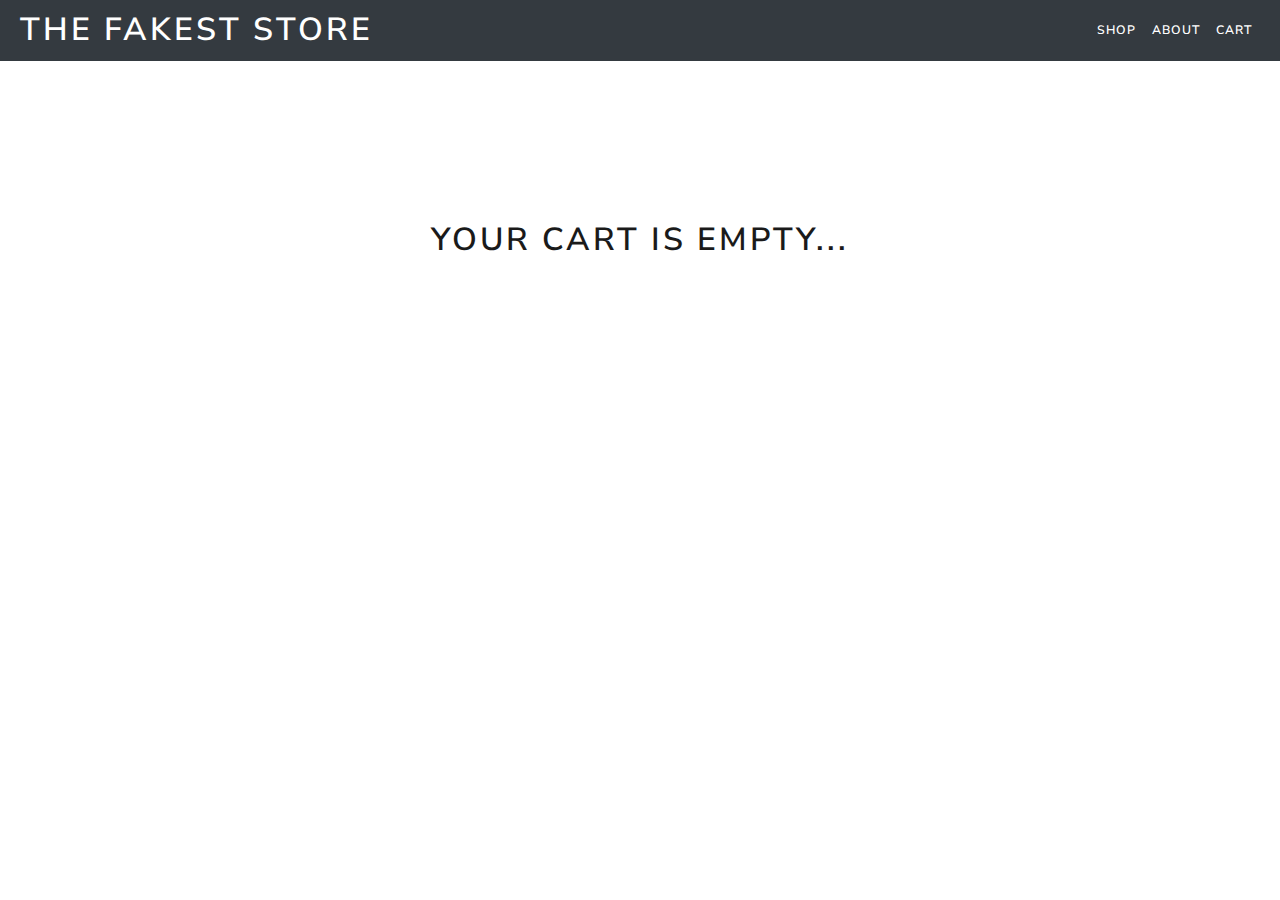
==== cart.html @ 7858dd7d "fixed form validation messages" ====
<!DOCTYPE html>
<html lang="en">
  <head>
    <meta charset="UTF-8" />
    <meta http-equiv="X-UA-Compatible" content="IE=edge" />
    <meta name="viewport" content="width=device-width, initial-scale=1.0" />
    <link
      href="https://cdn.jsdelivr.net/npm/bootstrap@5.0.0-beta2/dist/css/bootstrap.min.css"
      rel="stylesheet"
      integrity="sha384-BmbxuPwQa2lc/FVzBcNJ7UAyJxM6wuqIj61tLrc4wSX0szH/Ev+nYRRuWlolflfl"
      crossorigin="anonymous"
    />
    <link rel="stylesheet" href="./css/luxtheme.css" />
    <link rel="stylesheet" href="./css/style.css" />
    <script
      src="https://cdn.jsdelivr.net/npm/bootstrap@5.0.0-beta2/dist/js/bootstrap.bundle.min.js"
      integrity="sha384-b5kHyXgcpbZJO/tY9Ul7kGkf1S0CWuKcCD38l8YkeH8z8QjE0GmW1gYU5S9FOnJ0"
      crossorigin="anonymous"
    ></script>
    <title>Cart</title>
  </head>
  <body>
    <nav
      class="navbar navbar-expand-sm navbar-dark bg-dark justify-content"
      style="padding: 10px 20px"
    >
      <div class="list-item">
        <h1 class="d-sm-block d-none text-light">THE FAKEST STORE</h1>
        <h1 class="d-sm-none d-block text-light">th fkst str</h1>
      </div>
      <button
        class="navbar-toggler"
        type="button"
        data-bs-toggle="collapse"
        data-bs-target="#toggleMobileMenu"
        aria-controls="toggleMobileMenu"
        aria-expanded="false"
        aria-label="toggle navigation"
      >
        <span class="navbar-toggler-icon"></span>
      </button>
      <div
        class="collapse navbar-collapse justify-content-end"
        id="toggleMobileMenu"
      >
        <ul class="navbar-nav text-center">
          <li>
            <a href="./index.html" class="text-light nav-link">Shop</a>
          </li>
          <li>
            <a
              href="#"
              data-toggle="modal"
              data-target="#aboutModal"
              class="text-light nav-link"
              id="aboutModalBtn"
              >About</a
            >
          </li>
          <li>
            <a href="./cart.html" class="text-light nav-link">Cart <span class="navCartAmount"></span></a>
          </li>
        </ul>
      </div>
    </nav>
    <div class="container text-center" id="emptyCart" style="margin-top: 10rem">
      <h1>Your cart is empty...</h1>
    </div>
    <div id="activeCart">
      <div
        class="container d-flex justify-content-center mt-5"
        id="cartTitleActive"
      >
        <h1>Your order</h1>
      </div>
      <div class="container mt-5 active-order">
        <table class="table table-striped" id="cartTable">
          <thead>
            <tr class="table-light">
              <th scope="col"></th>
              <th scope="col">Product</th>
              <th scope="col" class="text-center">Amount</th>
              <th scope="col">Price</th>
              <th scope="col"></th>
            </tr>
          </thead>
          <tbody id="cartBody"></tbody>
        </table>
        <div class="d-flex justify-content-end" id="orderTotal">
          <table class="table col-4 table-borderless mt-4">
            <tbody>
              <tr class="p-1">
                <th class="p-1">
                  <p class="m-0">Item(s) Total:</p>
                </th>
                <td class="p-1 text-end" id="itemTotal"></td>
              </tr>
              <tr>
                <th class="p-1">
                  <p class="m-0">VAT:</p>
                </th>
                <td class="p-1 text-end" id="vat"></td>
              </tr>
              <tr>
                <th class="p-1">
                  <p class="lead m-0">Total:</p>
                </th>
                <td class="p-1 text-end" id="total"></td>
              </tr>
            </tbody>
          </table>
        </div>
        <div class="d-flex justify-content-end">
          <button
            class="btn btn-outline-secondary col-4"
            type="button"
            id="openOrderFormsBtn"
          >
            Order
          </button>
        </div>
      </div>
    </div>

    <div
      id="orderFormsModal"
      class="modal fade"
      tabindex="-1"
      aria-hidden="true"
    >
      <div class="modal-dialog">
        <div class="modal-content text-center">
          <div class="modal-header align-self-center">
            <h5 class="modal-title m-2">Order Form</h5>
          </div>
          <div class="modal-body" id="orderFormsModalBody">
            <form>
              <div class="form-group mt-3 mb-4">
                <input
                  type="text"
                  class="form-control mt-3 mb-0 col-8 mx-auto"
                  id="nameInputField"
                  aria-describedby="fullName"
                  placeholder="Full name"
                />
                <div class="form-text text-start" id="invalidNameMessage" style="color: red; margin-left: 5rem;">Enter full name</div>
                <input
                  type="text"
                  class="form-control mt-3 mb-0 col-8 mx-auto"
                  id="phoneInputField"
                  aria-describedby="phone"
                  placeholder="Phone"
                />
                <div class="form-text text-start" id="invalidPhoneMessage" style="color: red; margin-left: 5rem;">Enter valid phone number</div>
                <input
                  type="email"
                  class="form-control mt-3 mb-0 col-8 mx-auto"
                  id="emailInputField"
                  aria-describedby="email"
                  placeholder="your@email.com"
                />
                <div class="form-text text-start" id="invalidEmailMessage" style="color: red; margin-left: 5rem;">Enter valid email</div>
                <input
                  type="text"
                  class="form-control mt-3 mb-0 col-8 mx-auto"
                  id="addressInputField"
                  aria-describedby="adress"
                  placeholder="Address"
                />
                <div class="form-text text-start" id="invalidAddressMessage" style="color: red; margin-left: 5rem;">Enter full name</div>
              </div>
            </form>
            <button class="btn btn-outline-secondary" id="placeOrderBtn">
              Place order!
            </button>
          </div>
          <div class="modal-body" id="thankYouModalBody">
            <h1 class="m-5">Thank you for your order!</h1>
          </div>
          <div class="modal-footer d-flex justify-content-start">
            <p class="small my-0" style="font-size: xx-small">
              baliharko - 2021
            </p>
          </div>
        </div>
      </div>
    </div>

    <script src="https://ajax.googleapis.com/ajax/libs/jquery/3.6.0/jquery.min.js"></script>
    <script src="./app.js"></script>
  </body>
</html>
---- css/style.css ----
.card {
  width: 18rem;
  border: none;
  background: rgb(237, 239, 241);
}

h1 {
    margin-bottom: 0;
}

.navbar-toggler {
    border: 0;
}

#aboutModal, #orderFormsModal{
  top: 25%;
}

.btn:focus {
  outline: none;
  box-shadow: none;
}
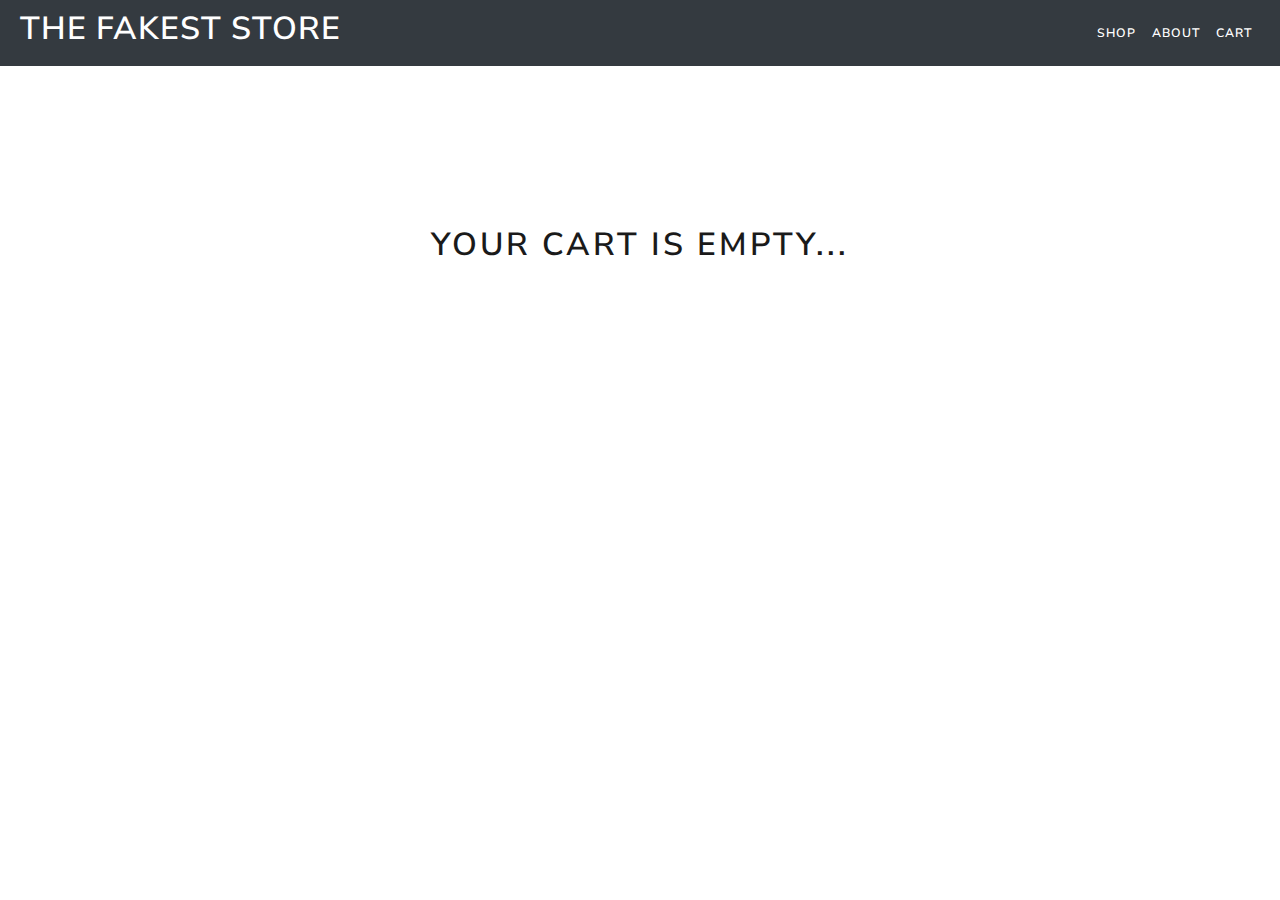
==== commit 00f26339: "fixed validator issues - changed h1 to div in navbar" ====
--- a/cart.html
+++ b/cart.html
@@ -25,8 +25,8 @@
       style="padding: 10px 20px"
     >
       <div class="list-item">
-        <h1 class="d-sm-block d-none text-light">THE FAKEST STORE</h1>
-        <h1 class="d-sm-none d-block text-light">th fkst str</h1>
+        <div class="h1 d-sm-block d-none text-light">THE FAKEST STORE</div>
+        <div class="h1 d-sm-none d-block text-light">th fkst str</div>
       </div>
       <button
         class="navbar-toggler"
@@ -58,7 +58,9 @@
             >
           </li>
           <li>
-            <a href="./cart.html" class="text-light nav-link">Cart <span class="navCartAmount"></span></a>
+            <a href="./cart.html" class="text-light nav-link"
+              >Cart <span class="navCartAmount"></span
+            ></a>
           </li>
         </ul>
       </div>
@@ -140,34 +142,54 @@
                   type="text"
                   class="form-control mt-3 mb-0 col-8 mx-auto"
                   id="nameInputField"
-                  aria-describedby="fullName"
                   placeholder="Full name"
                 />
-                <div class="form-text text-start" id="invalidNameMessage" style="color: red; margin-left: 5rem;">Enter full name</div>
+                <div
+                  class="form-text text-start"
+                  id="invalidNameMessage"
+                  style="color: red; margin-left: 5rem"
+                >
+                  Enter full name
+                </div>
                 <input
                   type="text"
                   class="form-control mt-3 mb-0 col-8 mx-auto"
                   id="phoneInputField"
-                  aria-describedby="phone"
                   placeholder="Phone"
                 />
-                <div class="form-text text-start" id="invalidPhoneMessage" style="color: red; margin-left: 5rem;">Enter valid phone number</div>
+                <div
+                  class="form-text text-start"
+                  id="invalidPhoneMessage"
+                  style="color: red; margin-left: 5rem"
+                >
+                  Enter valid phone number
+                </div>
                 <input
                   type="email"
                   class="form-control mt-3 mb-0 col-8 mx-auto"
                   id="emailInputField"
-                  aria-describedby="email"
                   placeholder="your@email.com"
                 />
-                <div class="form-text text-start" id="invalidEmailMessage" style="color: red; margin-left: 5rem;">Enter valid email</div>
+                <div
+                  class="form-text text-start"
+                  id="invalidEmailMessage"
+                  style="color: red; margin-left: 5rem"
+                >
+                  Enter valid email
+                </div>
                 <input
                   type="text"
                   class="form-control mt-3 mb-0 col-8 mx-auto"
                   id="addressInputField"
-                  aria-describedby="adress"
                   placeholder="Address"
                 />
-                <div class="form-text text-start" id="invalidAddressMessage" style="color: red; margin-left: 5rem;">Enter full name</div>
+                <div
+                  class="form-text text-start"
+                  id="invalidAddressMessage"
+                  style="color: red; margin-left: 5rem"
+                >
+                  Enter full name
+                </div>
               </div>
             </form>
             <button class="btn btn-outline-secondary" id="placeOrderBtn">
